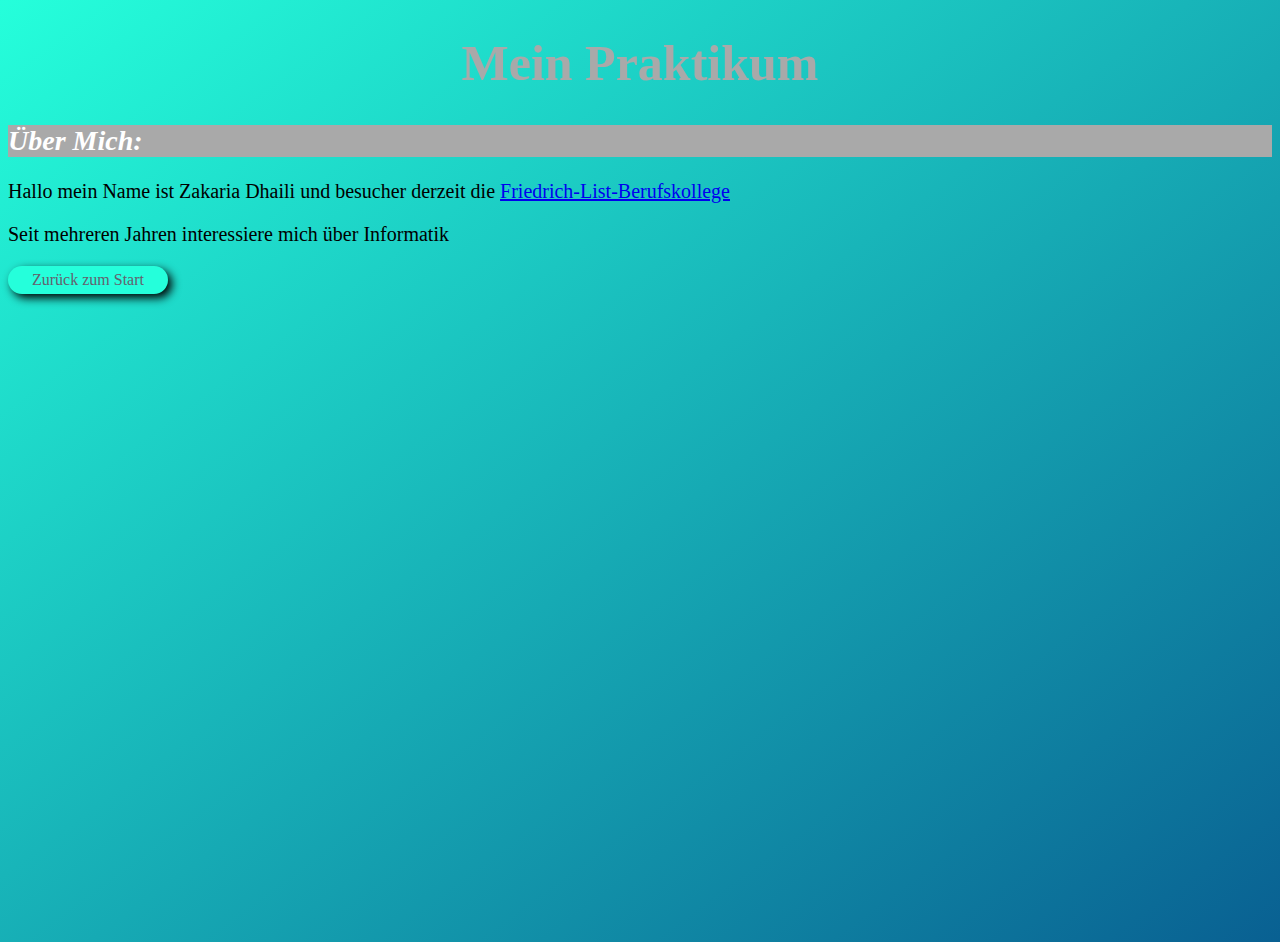
==== home.html @ 73397230 "home seite und index separat" ====
<!DOCTYPE html>
<html lang="de">

<head>
    <meta charset="UTF-8">
    <meta name="viewport" content="width=device-width, initial-scale=1.0">
    <title>Zaka`s App</title>
    <link rel="stylesheet" href="./assets/css/style.css">
</head>

<body id="home">
    <header>
        <h1>Mein Praktikum</h1>
     </header>
    
    <main>
        <h2><em>Über Mich:</em></h2>
        <p>Hallo mein Name ist Zakaria Dhaili und besucher derzeit die <a href="http://flb-bonn.de">Friedrich-List-Berufskollege</a></p><p>Seit mehreren Jahren interessiere mich über Informatik </p>
        
    </main>

    <footer>
        <a href="./index.html">Zurück zum Start</a>
    </footer>
</body>

</html>
---- assets/css/style.css ----
body{
    background: linear-gradient(to bottom right, #25ffdb, #096092);
    height: 100vh;
}


#start h1 {
    color: yellow;
}



header h1 {
    font-size: 50px;
    color:darkgrey;
    text-align: center;
}
header h2{
    text-align: center
}
main h2{ 
    font-size: 28px; 
    color: white; 
    background-color:darkgrey
}
main p{
    font-size: 20px
}

footer a{
    background: #25ffdb;
    display: block;
    width: 150px;
    text-align: center;
    padding:5px;
    color: #63626e;
    text-decoration: none;
    border-radius: 15px;
    box-shadow: 4px 4px 10px black;
    transition:  all .5s linear;
  }
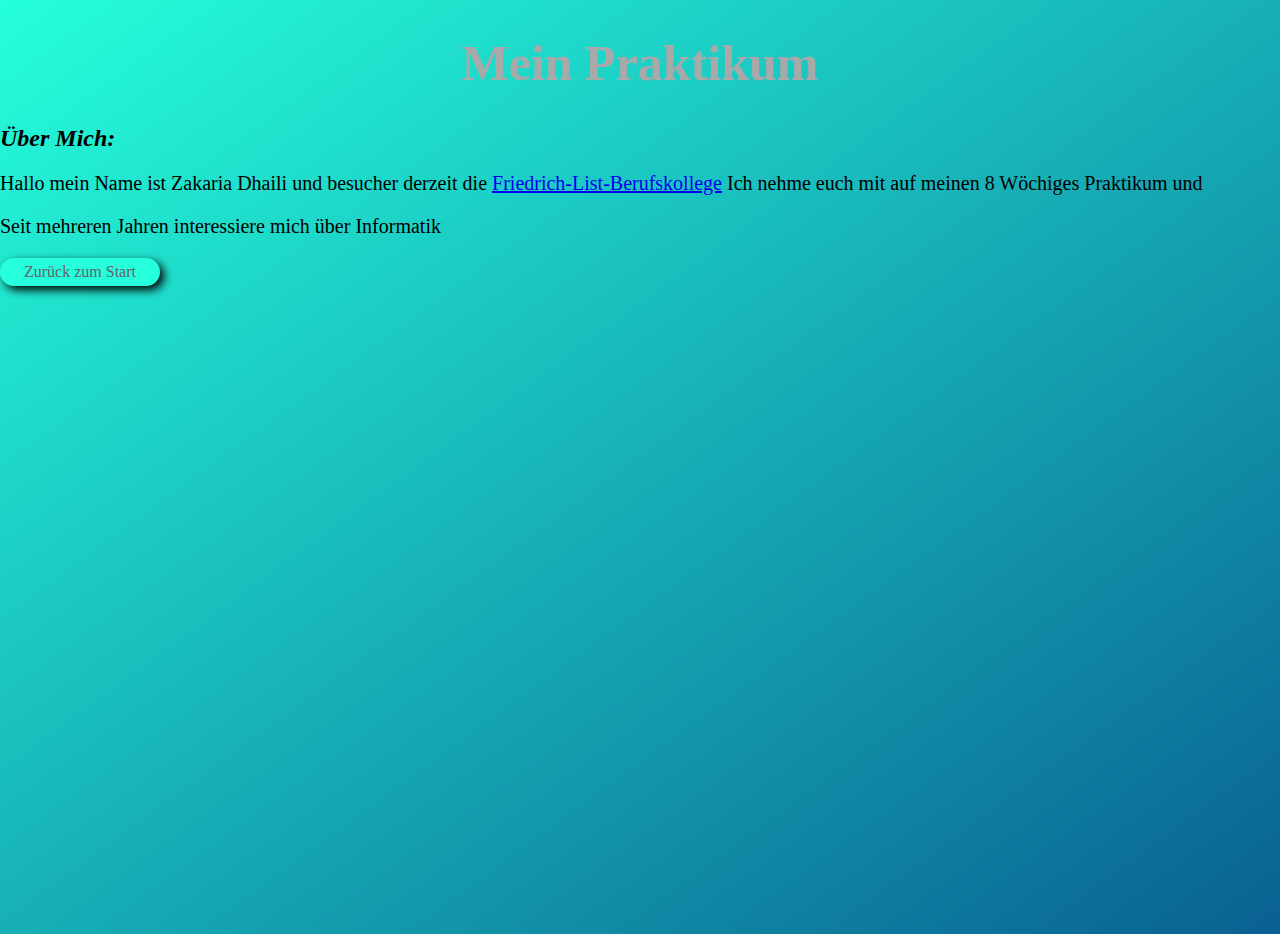
==== commit 12e98aea: "Bearbeitung" ====
--- a/home.html
+++ b/home.html
@@ -12,11 +12,14 @@
     <header>
         <h1>Mein Praktikum</h1>
      </header>
-    
+    <nav>
+        <h2><em>Über Mich:</em></h2>
+    </nav>
     <main>
-        <h2><em>Über Mich:</em></h2>
-        <p>Hallo mein Name ist Zakaria Dhaili und besucher derzeit die <a href="http://flb-bonn.de">Friedrich-List-Berufskollege</a></p><p>Seit mehreren Jahren interessiere mich über Informatik </p>
-        
+        <p>Hallo mein Name ist Zakaria Dhaili und besucher derzeit die <a href="http://flb-bonn.de">Friedrich-List-Berufskollege</a>
+            Ich nehme euch mit auf meinen 8 Wöchiges Praktikum und 
+        </p><p>Seit mehreren Jahren interessiere mich über Informatik </p>
+
     </main>
 
     <footer>
--- a/assets/css/style.css
+++ b/assets/css/style.css
@@ -1,3 +1,81 @@
+
+
+/* aus Workshop */
+@import url('https://fonts.googleapis.com/css2?family=Open+Sans:wght@300;600;800&display=swap');
+
+body{
+  margin: 0;
+}
+
+section{
+  background: linear-gradient(to bottom right, #25ffdb, #096092);
+  height: 100vh;
+  font-family:'Open Sans', sans-serif;
+  display: flex; 
+  justify-content: center;
+  align-items: center;
+  color:#63626e
+}
+
+article{
+  display:flex;
+}
+
+.bild{
+  width: 40%;
+  background: url("https://images.unsplash.com/photo-1581472723648-909f4851d4ae?ixlib=rb-1.2.1&ixid=MnwxMjA3fDB8MHxzZWFyY2h8MjB8fGNvZGluZ3xlbnwwfHwwfHw%3D&auto=format&fit=crop&w=800&q=60");
+  background-size: cover;
+  background-position: center;
+  border-radius: 50px 0  0 50px; 
+}
+
+.info{
+  width:20%;
+  background: white;
+  padding: 5%;
+  border-radius: 0 50px 50px 0;
+}
+
+.info h1{
+  font-size: 36px;
+}
+
+.info p{
+  margin-bottom: 75px;
+}
+
+.info a {
+  background: #25ffdb;
+  display: block;
+  width: 150px;
+  text-align: center;
+  padding:5px;
+  color: #63626e;
+  text-decoration: none;
+  border-radius: 15px;
+  box-shadow: 4px 4px 10px black;
+  transition:  all .5s linear;
+}
+
+.info a:hover{
+  box-shadow: 0px 0px 5px black;
+  transition: all .5s linear;
+  transform: translate(4px, 4px);
+}
+
+
+
+
+
+
+
+
+
+
+
+
+
+/* alte CSS */
 body{
     background: linear-gradient(to bottom right, #25ffdb, #096092);
     height: 100vh;
@@ -39,3 +117,10 @@
     box-shadow: 4px 4px 10px black;
     transition:  all .5s linear;
   }
+
+  footer a:hover{
+    box-shadow: 0px 0px 5px black;
+    transition: all .5s linear;
+    transform: translate(4px, 4px);
+  }
+
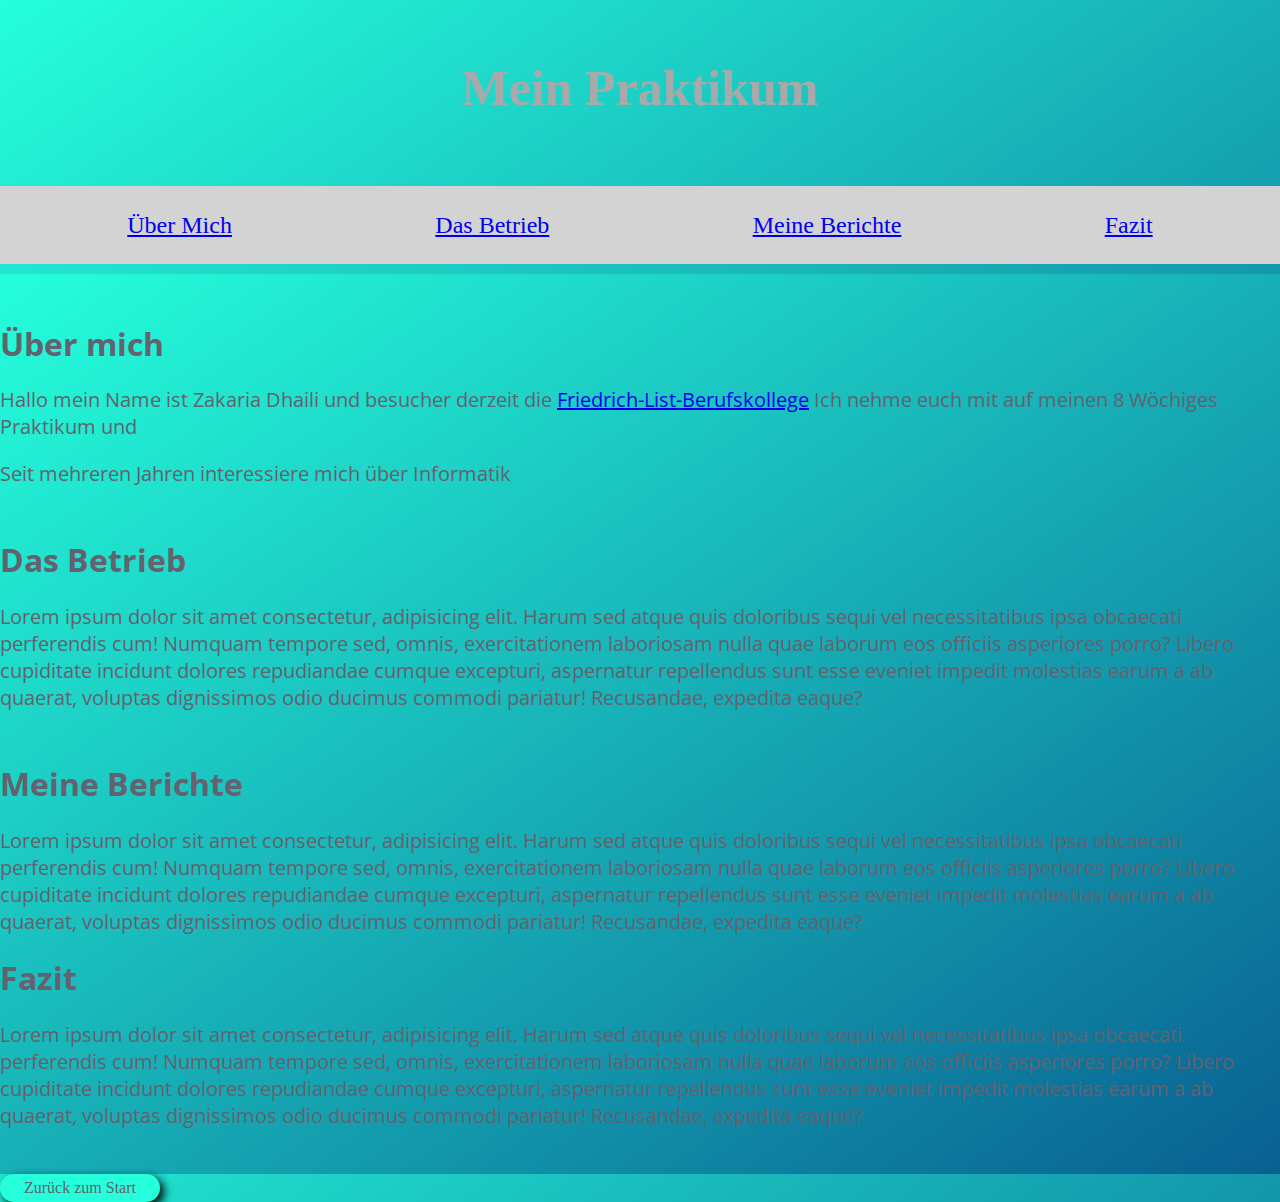
==== commit 62ed262e: "logo versuch" ====
--- a/home.html
+++ b/home.html
@@ -10,15 +10,58 @@
 
 <body id="home">
     <header>
+        <div class="logo"></div>
         <h1>Mein Praktikum</h1>
      </header>
-    <nav>
-        <h2><em>Über Mich:</em></h2>
-    </nav>
+
+     <nav>
+        <a href="#block1">Über Mich</a>
+        <a href="#block2">Das Betrieb</a>
+        <a href="#block3">Meine Berichte</a>
+        <a href="#block4">Fazit</a>
+      </nav>
     <main>
-        <p>Hallo mein Name ist Zakaria Dhaili und besucher derzeit die <a href="http://flb-bonn.de">Friedrich-List-Berufskollege</a>
-            Ich nehme euch mit auf meinen 8 Wöchiges Praktikum und 
-        </p><p>Seit mehreren Jahren interessiere mich über Informatik </p>
+        <section>
+          <div id="block1">
+            <h1>Über mich</h1>
+            <p>Hallo mein Name ist Zakaria Dhaili und besucher derzeit die
+                 <a href="https://www.flb-bonn.de/index.php/startseite.html">Friedrich-List-Berufskollege</a>
+                Ich nehme euch mit auf meinen 8 Wöchiges Praktikum und </p>
+            <p>Seit mehreren Jahren interessiere mich über Informatik </p>
+          </div>
+          <div id="block2">
+            <h1>Das Betrieb</h1>
+            <p>Lorem ipsum dolor sit amet consectetur, adipisicing elit. Harum sed atque quis 
+                doloribus sequi vel necessitatibus ipsa obcaecati perferendis 
+                cum! Numquam tempore sed, omnis, exercitationem 
+                laboriosam nulla quae laborum eos officiis asperiores porro? Libero cupiditate 
+                incidunt dolores repudiandae 
+                cumque excepturi, aspernatur repellendus sunt esse eveniet impedit molestias 
+                earum a ab quaerat, voluptas dignissimos odio 
+                ducimus commodi pariatur! Recusandae, expedita eaque?</p>
+          </div>
+          <div id="block3">
+            <h1>Meine Berichte</h1>
+            <p>Lorem ipsum dolor sit amet consectetur, adipisicing elit. Harum sed atque quis 
+                doloribus sequi vel necessitatibus ipsa obcaecati perferendis 
+                cum! Numquam tempore sed, omnis, exercitationem 
+                laboriosam nulla quae laborum eos officiis asperiores porro? Libero cupiditate 
+                incidunt dolores repudiandae 
+                cumque excepturi, aspernatur repellendus sunt esse eveniet impedit molestias 
+                earum a ab quaerat, voluptas dignissimos odio 
+                ducimus commodi pariatur! Recusandae, expedita eaque?</p>
+          <div id="block4">
+            <h1>Fazit</h1>
+            <p>Lorem ipsum dolor sit amet consectetur, adipisicing elit. Harum sed atque quis 
+                doloribus sequi vel necessitatibus ipsa obcaecati perferendis 
+                cum! Numquam tempore sed, omnis, exercitationem 
+                laboriosam nulla quae laborum eos officiis asperiores porro? Libero cupiditate 
+                incidunt dolores repudiandae 
+                cumque excepturi, aspernatur repellendus sunt esse eveniet impedit molestias 
+                earum a ab quaerat, voluptas dignissimos odio 
+                ducimus commodi pariatur! Recusandae, expedita eaque?</p>
+          </div>
+        </section>
 
     </main>
 
--- a/assets/css/style.css
+++ b/assets/css/style.css
@@ -5,24 +5,27 @@
 
 body{
   margin: 0;
+  background: linear-gradient(to bottom right, #25ffdb, #096092);
+  height: 100vh;
 }
 
 section{
-  background: linear-gradient(to bottom right, #25ffdb, #096092);
+  background: linear-gradient(to bottom right, #25ffdb, #096092); 
   height: 100vh;
   font-family:'Open Sans', sans-serif;
-  display: flex; 
+  display: flex;
   justify-content: center;
   align-items: center;
-  color:#63626e
+  color:#63626e;
 }
 
 article{
   display:flex;
+  max-width: 800px;
 }
 
 .bild{
-  width: 40%;
+  width: 60%;
   background: url("https://images.unsplash.com/photo-1581472723648-909f4851d4ae?ixlib=rb-1.2.1&ixid=MnwxMjA3fDB8MHxzZWFyY2h8MjB8fGNvZGluZ3xlbnwwfHwwfHw%3D&auto=format&fit=crop&w=800&q=60");
   background-size: cover;
   background-position: center;
@@ -30,7 +33,7 @@
 }
 
 .info{
-  width:20%;
+  width:40%;
   background: white;
   padding: 5%;
   border-radius: 0 50px 50px 0;
@@ -76,16 +79,32 @@
 
 
 /* alte CSS */
-body{
-    background: linear-gradient(to bottom right, #25ffdb, #096092);
-    height: 100vh;
+
+
+
+#home header {
+  padding: 2%;
+  color: gray;
+  margin-bottom: 10px;
+  justify-content: space-between;
 }
 
-
-#start h1 {
-    color: yellow;
+nav {
+  background: lightgray;
+  padding: 2%;
+  margin-bottom: 10px;
+  display: flex;
+  justify-content: space-around;
 }
 
+nav a{ 
+  font-size:x-large;
+}
+.logo{
+  background: url("/assets/img/Logo.PNG"); 
+  width: 60%;
+  background-size:contain
+}
 
 
 header h1 {
@@ -93,18 +112,18 @@
     color:darkgrey;
     text-align: center;
 }
-header h2{
-    text-align: center
-}
-main h2{ 
-    font-size: 28px; 
-    color: white; 
-    background-color:darkgrey
-}
-main p{
-    font-size: 20px
+
+
+main section {
+  display: flex;
+  gap: 10px; 
+  display: flex;
+  flex-direction: column;
 }
 
+main p{
+  font-size: 20px
+}
 footer a{
     background: #25ffdb;
     display: block;
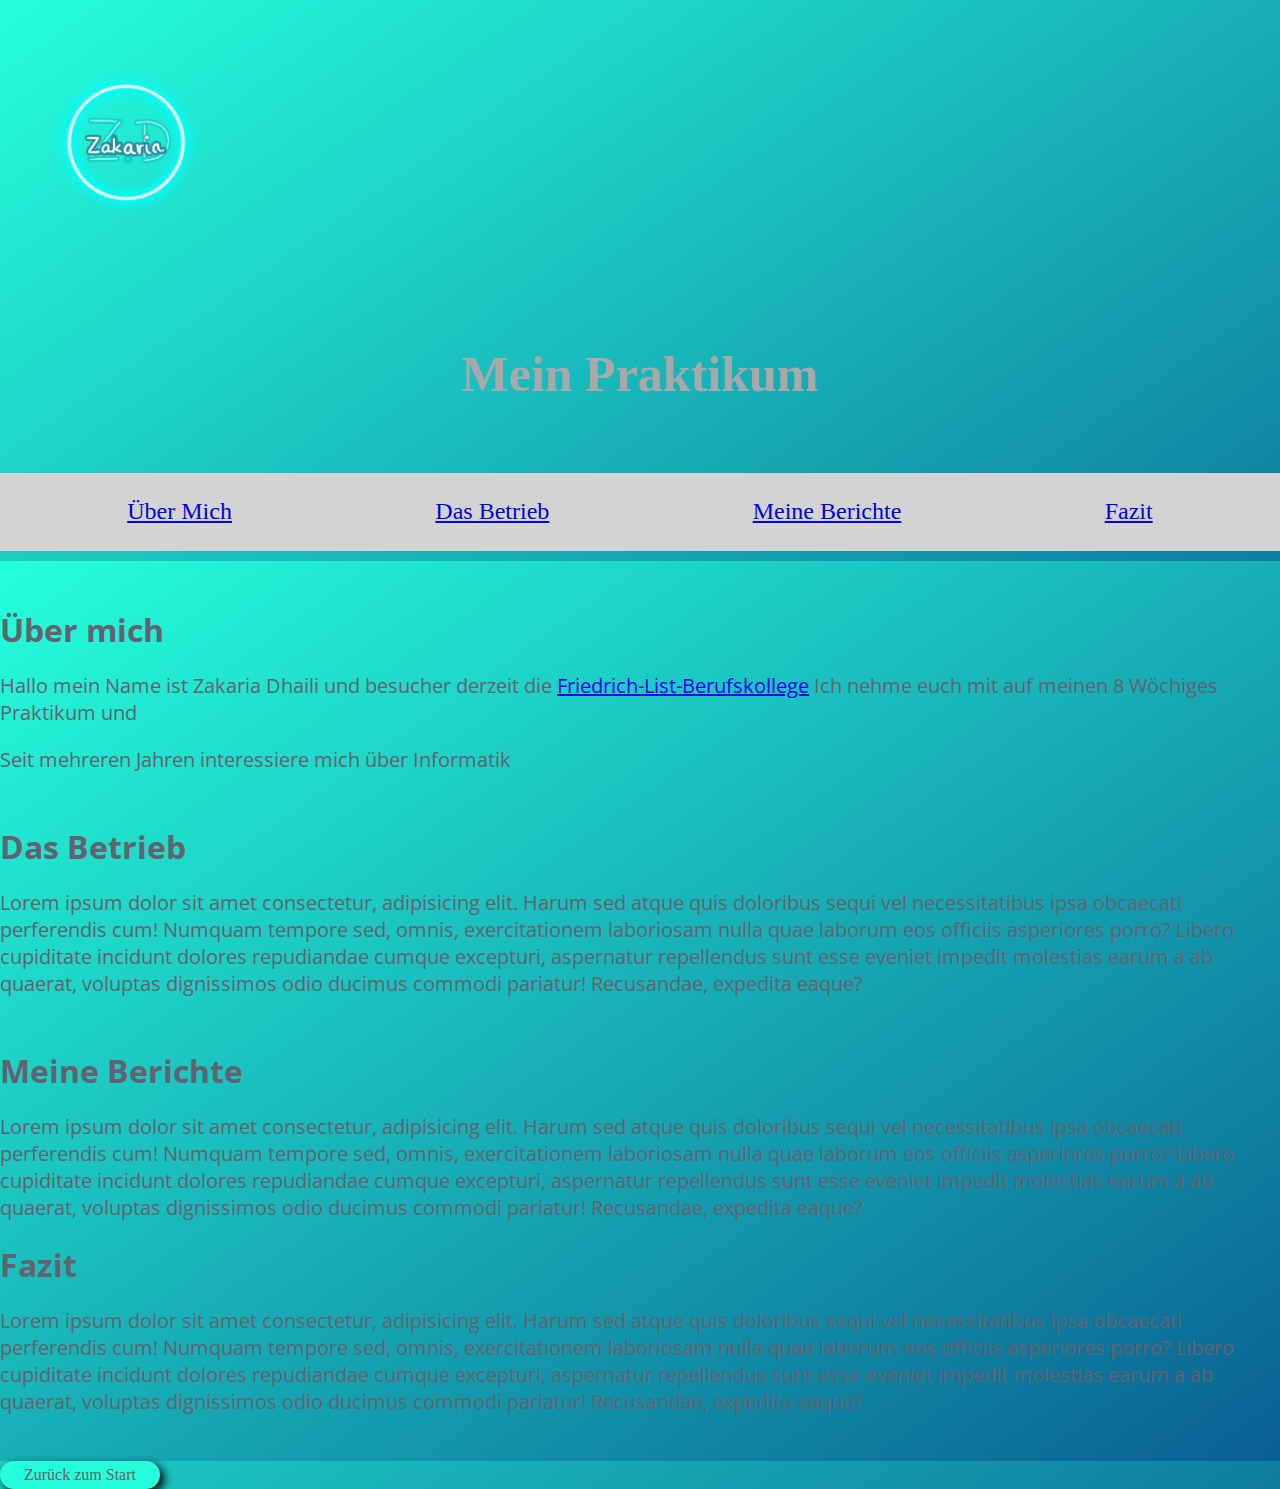
==== commit 911bd4c7: "logo eingefügt" ====
--- a/home.html
+++ b/home.html
@@ -10,7 +10,9 @@
 
 <body id="home">
     <header>
-        <div class="logo"></div>
+        <div class="logo">
+          <img src="/assets/img/Logo.PNG"/>
+        </div>
         <h1>Mein Praktikum</h1>
      </header>
 
--- a/assets/css/style.css
+++ b/assets/css/style.css
@@ -86,7 +86,7 @@
   padding: 2%;
   color: gray;
   margin-bottom: 10px;
-  justify-content: space-between;
+  justify-content: center;
 }
 
 nav {
@@ -100,10 +100,10 @@
 nav a{ 
   font-size:x-large;
 }
-.logo{
-  background: url("/assets/img/Logo.PNG"); 
-  width: 60%;
-  background-size:contain
+.logo img{ 
+  width: 200px;
+  display: flex;
+  justify-content:flex-start;
 }
 
 
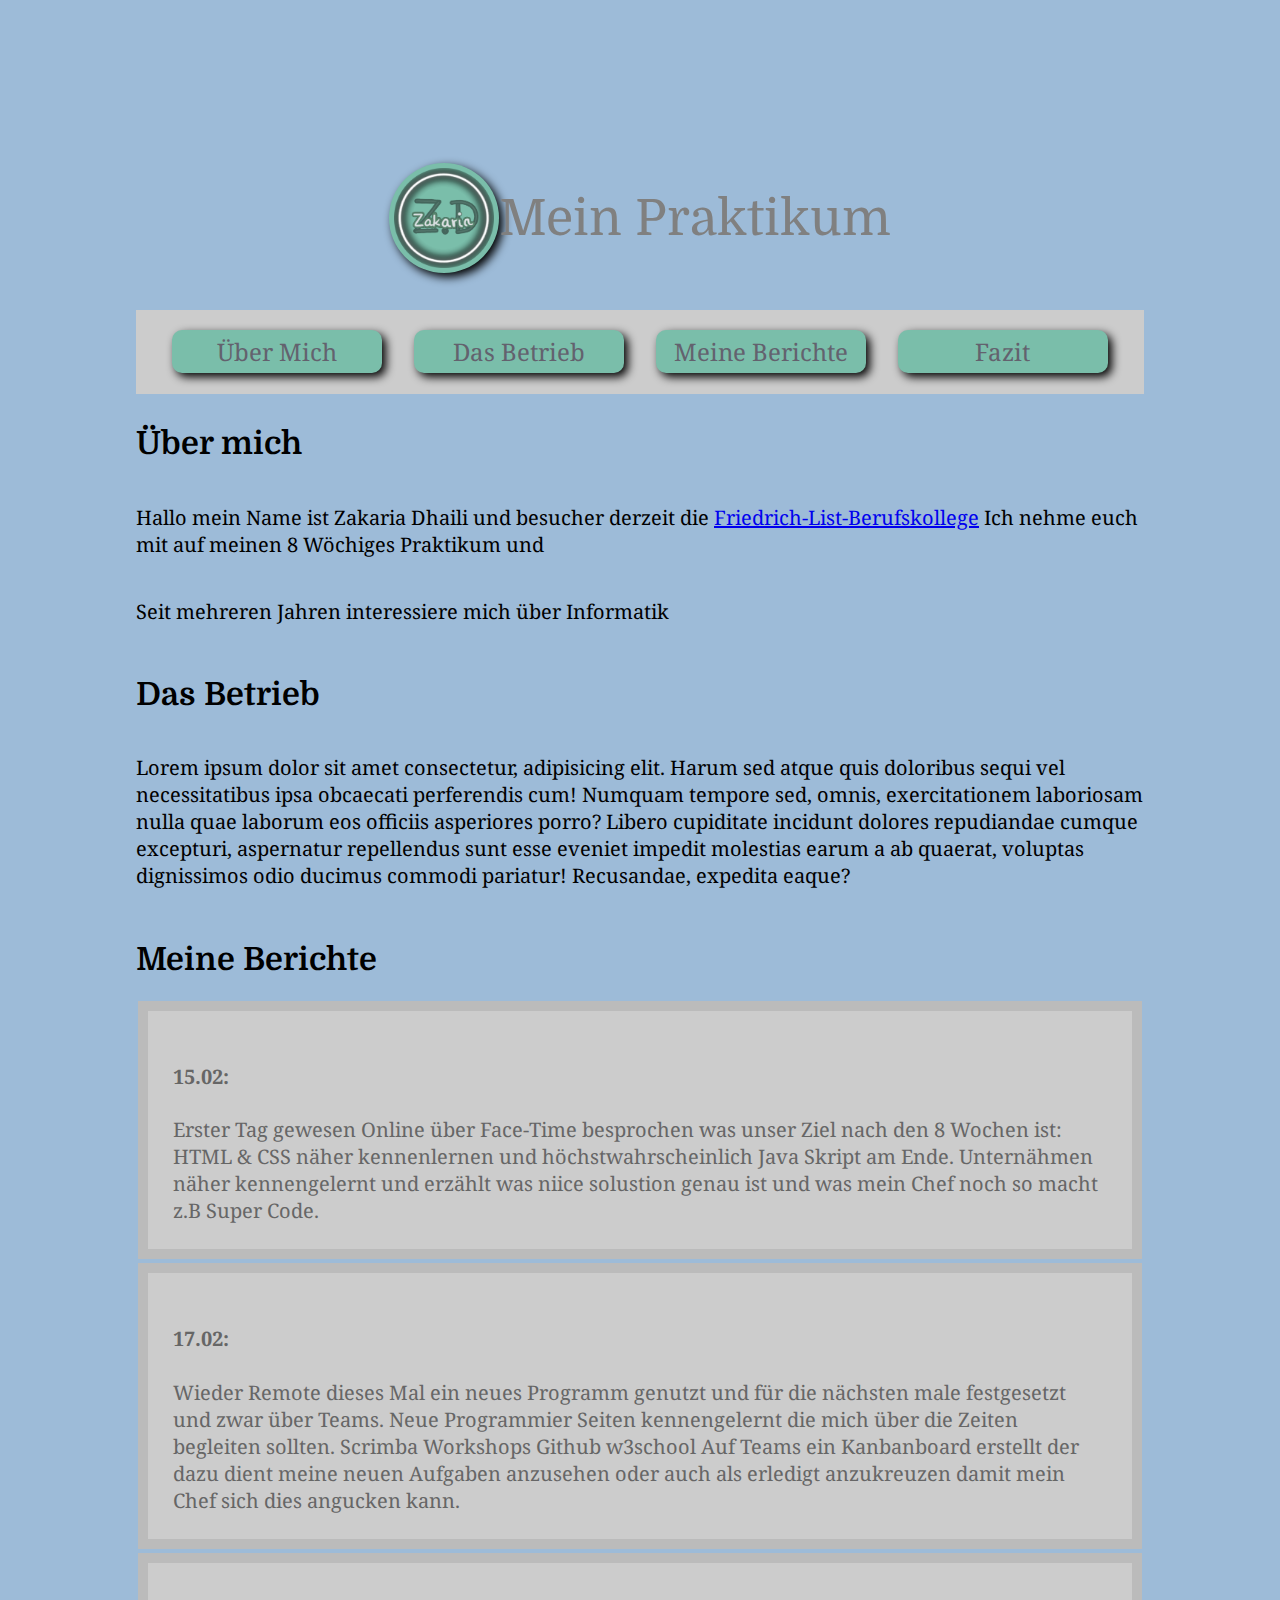
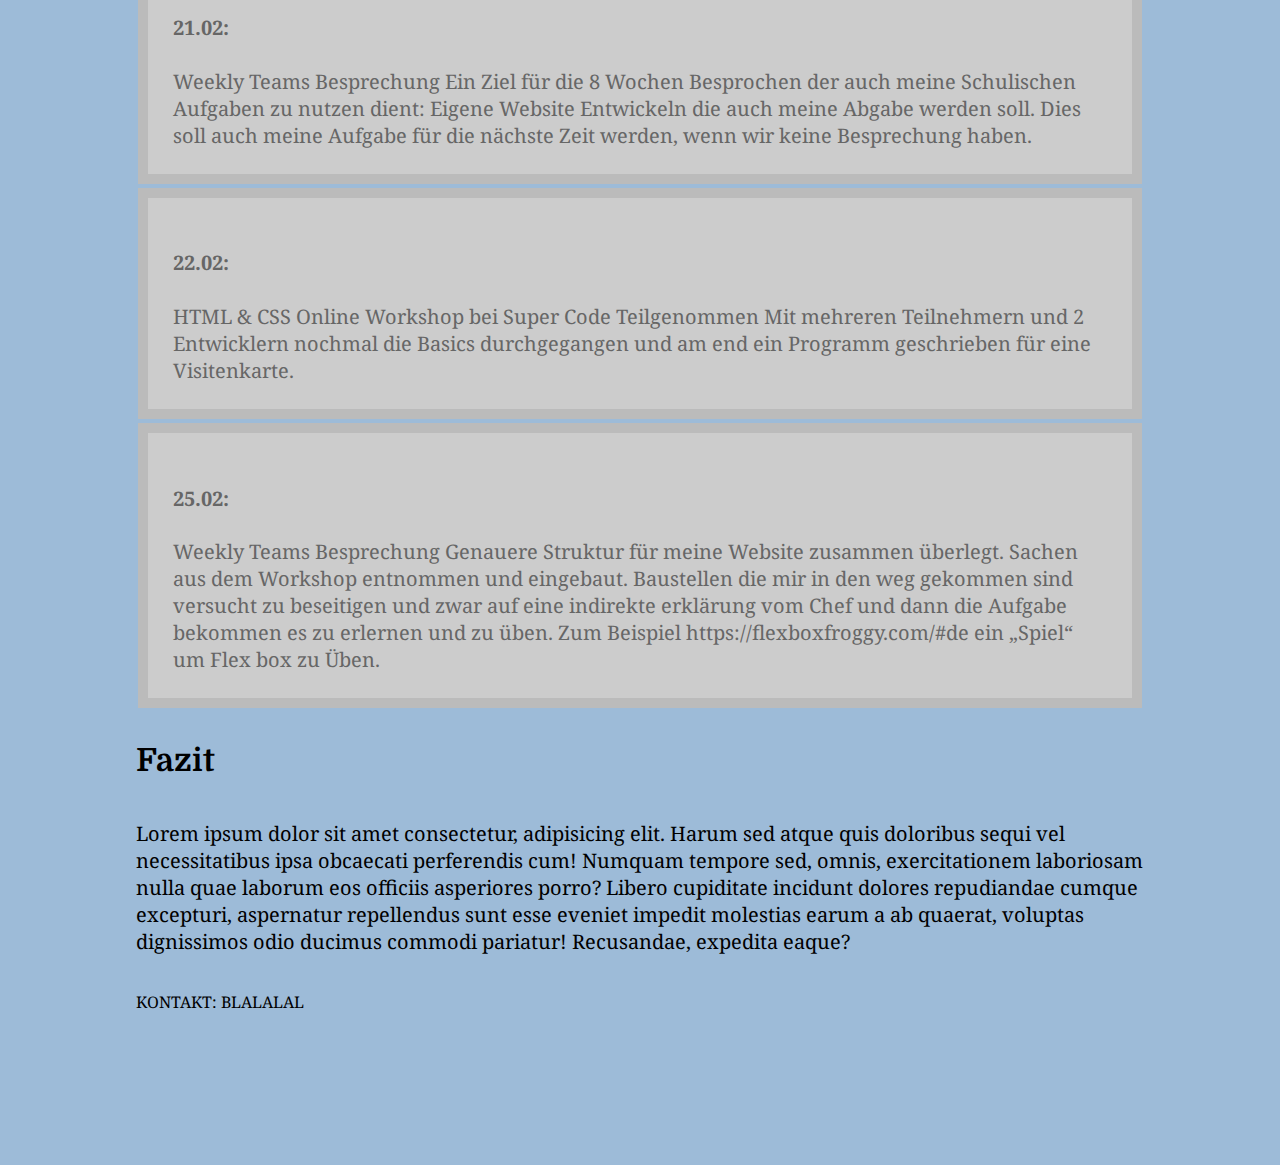
==== commit 19d5ad61: "Design und Logo änderungen" ====
--- a/home.html
+++ b/home.html
@@ -2,74 +2,107 @@
 <html lang="de">
 
 <head>
-    <meta charset="UTF-8">
-    <meta name="viewport" content="width=device-width, initial-scale=1.0">
-    <title>Zaka`s App</title>
-    <link rel="stylesheet" href="./assets/css/style.css">
+  <meta charset="UTF-8">
+  <meta name="viewport" content="width=device-width, initial-scale=1.0">
+  <title>Zaka`s App</title>
+  <link rel="stylesheet" href="./assets/css/style.css">
 </head>
 
 <body id="home">
-    <header>
-        <div class="logo">
-          <img src="/assets/img/Logo.PNG"/>
+  <header>
+    <div id=“header“> </div>
+    <div class="logo">
+      <a href="/index.html">
+      <img src="./assets/img/zaka-logo.png">
+    </a>
+    </div>
+    <h1>Mein Praktikum</h1>
+  </header>
+
+  <nav>
+    <a href="#block1">Über Mich</a>
+    <a href="#block2">Das Betrieb</a>
+    <a href="#block3">Meine Berichte</a>
+    <a href="#block4">Fazit</a>
+  </nav>
+
+  <main>
+    <section>
+      <div id="block1">
+        <h1>Über mich</h1>
+        <p>Hallo mein Name ist Zakaria Dhaili und besucher derzeit die
+              <a href="https://www.flb-bonn.de/index.php/startseite.html">Friedrich-List-Berufskollege</a>
+            Ich nehme euch mit auf meinen 8 Wöchiges Praktikum und </p>
+        <p>Seit mehreren Jahren interessiere mich über Informatik </p>
+      </div>
+      <div id="block2">
+        <h1>Das Betrieb</h1>
+        <p>Lorem ipsum dolor sit amet consectetur, adipisicing elit. Harum sed atque quis 
+            doloribus sequi vel necessitatibus ipsa obcaecati perferendis 
+            cum! Numquam tempore sed, omnis, exercitationem 
+            laboriosam nulla quae laborum eos officiis asperiores porro? Libero cupiditate 
+            incidunt dolores repudiandae 
+            cumque excepturi, aspernatur repellendus sunt esse eveniet impedit molestias 
+            earum a ab quaerat, voluptas dignissimos odio 
+            ducimus commodi pariatur! Recusandae, expedita eaque?</p>
+      </div>
+      <div id="block3">
+        <h1>Meine Berichte</h1>
+        <div>
+          <h4>15.02:</h4> 
+          Erster Tag gewesen 
+          Online über Face-Time besprochen was unser Ziel nach den 8 Wochen ist:
+          HTML & CSS näher kennenlernen und höchstwahrscheinlich Java Skript am Ende. 
+          Unternähmen näher kennengelernt und erzählt was niice solustion genau ist und was mein Chef noch so macht z.B Super Code.
         </div>
-        <h1>Mein Praktikum</h1>
-     </header>
+        <div>
+          <h4>17.02:</h4>
+          Wieder Remote dieses Mal ein neues Programm genutzt und für die nächsten male festgesetzt und zwar über Teams. 
+          Neue Programmier Seiten kennengelernt die mich über die Zeiten begleiten sollten. 
+          Scrimba Workshops
+          Github 
+          w3school 
+          Auf Teams ein Kanbanboard erstellt der dazu dient
+         meine neuen Aufgaben anzusehen oder auch als erledigt anzukreuzen damit mein Chef sich dies angucken kann. 
+        </div>
+        <div>
+          <h4>21.02:</h4>
+          Weekly Teams Besprechung
+          Ein Ziel für die 8 Wochen Besprochen der auch meine Schulischen Aufgaben zu nutzen dient: 
+          Eigene Website Entwickeln die auch meine Abgabe werden soll. Dies soll auch meine Aufgabe für die nächste Zeit werden, 
+          wenn wir keine Besprechung haben.
+        </div> 
+        <div>
+          <h4>22.02:</h4>
+          HTML & CSS Online Workshop bei Super Code Teilgenommen Mit mehreren Teilnehmern und 2 
+          Entwicklern nochmal die Basics durchgegangen und am end ein Programm geschrieben für eine Visitenkarte. 
+        </div>
+        <div>
+          <h4>25.02:</h4>
+          Weekly Teams Besprechung 
+          Genauere Struktur für meine Website zusammen überlegt. Sachen aus dem Workshop entnommen und eingebaut. 
+          Baustellen die mir in den weg gekommen sind versucht zu beseitigen und zwar auf eine indirekte erklärung
+           vom Chef und dann die Aufgabe bekommen es zu erlernen und zu üben. 
+          Zum Beispiel https://flexboxfroggy.com/#de ein „Spiel“ um Flex box zu Üben. 
+        </div>
+      </div>
+      <div id="block4">
+        <h1>Fazit</h1>
+        <p>Lorem ipsum dolor sit amet consectetur, adipisicing elit. Harum sed atque quis 
+            doloribus sequi vel necessitatibus ipsa obcaecati perferendis 
+            cum! Numquam tempore sed, omnis, exercitationem 
+            laboriosam nulla quae laborum eos officiis asperiores porro? Libero cupiditate 
+            incidunt dolores repudiandae 
+            cumque excepturi, aspernatur repellendus sunt esse eveniet impedit molestias 
+            earum a ab quaerat, voluptas dignissimos odio 
+            ducimus commodi pariatur! Recusandae, expedita eaque?</p>
+      </div>
+    </section>
+  </main>
 
-     <nav>
-        <a href="#block1">Über Mich</a>
-        <a href="#block2">Das Betrieb</a>
-        <a href="#block3">Meine Berichte</a>
-        <a href="#block4">Fazit</a>
-      </nav>
-    <main>
-        <section>
-          <div id="block1">
-            <h1>Über mich</h1>
-            <p>Hallo mein Name ist Zakaria Dhaili und besucher derzeit die
-                 <a href="https://www.flb-bonn.de/index.php/startseite.html">Friedrich-List-Berufskollege</a>
-                Ich nehme euch mit auf meinen 8 Wöchiges Praktikum und </p>
-            <p>Seit mehreren Jahren interessiere mich über Informatik </p>
-          </div>
-          <div id="block2">
-            <h1>Das Betrieb</h1>
-            <p>Lorem ipsum dolor sit amet consectetur, adipisicing elit. Harum sed atque quis 
-                doloribus sequi vel necessitatibus ipsa obcaecati perferendis 
-                cum! Numquam tempore sed, omnis, exercitationem 
-                laboriosam nulla quae laborum eos officiis asperiores porro? Libero cupiditate 
-                incidunt dolores repudiandae 
-                cumque excepturi, aspernatur repellendus sunt esse eveniet impedit molestias 
-                earum a ab quaerat, voluptas dignissimos odio 
-                ducimus commodi pariatur! Recusandae, expedita eaque?</p>
-          </div>
-          <div id="block3">
-            <h1>Meine Berichte</h1>
-            <p>Lorem ipsum dolor sit amet consectetur, adipisicing elit. Harum sed atque quis 
-                doloribus sequi vel necessitatibus ipsa obcaecati perferendis 
-                cum! Numquam tempore sed, omnis, exercitationem 
-                laboriosam nulla quae laborum eos officiis asperiores porro? Libero cupiditate 
-                incidunt dolores repudiandae 
-                cumque excepturi, aspernatur repellendus sunt esse eveniet impedit molestias 
-                earum a ab quaerat, voluptas dignissimos odio 
-                ducimus commodi pariatur! Recusandae, expedita eaque?</p>
-          <div id="block4">
-            <h1>Fazit</h1>
-            <p>Lorem ipsum dolor sit amet consectetur, adipisicing elit. Harum sed atque quis 
-                doloribus sequi vel necessitatibus ipsa obcaecati perferendis 
-                cum! Numquam tempore sed, omnis, exercitationem 
-                laboriosam nulla quae laborum eos officiis asperiores porro? Libero cupiditate 
-                incidunt dolores repudiandae 
-                cumque excepturi, aspernatur repellendus sunt esse eveniet impedit molestias 
-                earum a ab quaerat, voluptas dignissimos odio 
-                ducimus commodi pariatur! Recusandae, expedita eaque?</p>
-          </div>
-        </section>
-
-    </main>
-
-    <footer>
-        <a href="./index.html">Zurück zum Start</a>
-    </footer>
+  <footer>
+    <p em>KONTAKT: BLALALAL</p>
+  </footer>
 </body>
 
 </html>--- a/assets/css/style.css
+++ b/assets/css/style.css
@@ -1,30 +1,47 @@
 
 
-/* aus Workshop */
+/*** GLOBAL ***/
 @import url('https://fonts.googleapis.com/css2?family=Open+Sans:wght@300;600;800&display=swap');
 
-body{
-  margin: 0;
-  background: linear-gradient(to bottom right, #25ffdb, #096092);
+@import url('https://fonts.googleapis.com/css2?family=Noto+Serif&display=swap');
+
+@import url('https://fonts.googleapis.com/css2?family=Domine:wght@600&display=swap');
+
+
+body {
+  /*background: linear-gradient(to bottom right, #25ffdb, #096092);*/
+  background: #9dbbd8;
+  font-family: 'Noto Serif', serif;
+}
+
+body h1{
+  font-family: 'Domine', serif;
+}
+
+
+
+
+
+
+/*** START ***/
+
+
+#start section {
+  /*background: linear-gradient(to bottom right, #25ffdb, #096092);*/
   height: 100vh;
-}
-
-section{
-  background: linear-gradient(to bottom right, #25ffdb, #096092); 
-  height: 100vh;
-  font-family:'Open Sans', sans-serif;
+  font-family: 'Noto Serif', serif;
   display: flex;
   justify-content: center;
   align-items: center;
   color:#63626e;
 }
 
-article{
+#start article {
   display:flex;
   max-width: 800px;
 }
 
-.bild{
+#start .bild {
   width: 60%;
   background: url("https://images.unsplash.com/photo-1581472723648-909f4851d4ae?ixlib=rb-1.2.1&ixid=MnwxMjA3fDB8MHxzZWFyY2h8MjB8fGNvZGluZ3xlbnwwfHwwfHw%3D&auto=format&fit=crop&w=800&q=60");
   background-size: cover;
@@ -32,23 +49,23 @@
   border-radius: 50px 0  0 50px; 
 }
 
-.info{
+#start .info {
   width:40%;
   background: white;
   padding: 5%;
   border-radius: 0 50px 50px 0;
 }
 
-.info h1{
+#start .info h1{
   font-size: 36px;
 }
 
-.info p{
+#start .info p{
   margin-bottom: 75px;
 }
 
-.info a {
-  background: #25ffdb;
+#start .info a {
+  background: #7abeaa;
   display: block;
   width: 150px;
   text-align: center;
@@ -60,7 +77,7 @@
   transition:  all .5s linear;
 }
 
-.info a:hover{
+#start .info a:hover{
   box-shadow: 0px 0px 5px black;
   transition: all .5s linear;
   transform: translate(4px, 4px);
@@ -70,27 +87,34 @@
 
 
 
-
-
-
-
-
-
-
-
-/* alte CSS */
-
-
+/*** HOME > HEADER ***/
+
+#home{
+  padding: 10%;
+}
 
 #home header {
   padding: 2%;
   color: gray;
   margin-bottom: 10px;
+  display: flex;
   justify-content: center;
-}
-
+  align-items:center;
+}
+
+
+#home header h1 {
+  font-weight: 300;
+  font-size: 50px;
+  /* color:darkgrey; */
+  text-align: center;
+}
+
+
+
+/*** HOME > NAV ***/
 nav {
-  background: lightgray;
+  background:#ccc;
   padding: 2%;
   margin-bottom: 10px;
   display: flex;
@@ -99,21 +123,60 @@
 
 nav a{ 
   font-size:x-large;
-}
+  background: #7abeaa;
+  display: block;
+  width: 200px;
+  text-align: center;
+  padding:5px;
+  color: #63626e;
+  text-decoration: none;
+  border-radius: 10px;
+  box-shadow: 4px 4px 10px black;
+  transition:  all .5s linear;
+}
+
+nav a:hover{
+  box-shadow: 0px 0px 5px black;
+  transition: all .5s linear;
+  transform: translate(4px, 4px);
+}
+
+
+
+
+/*** HOME > LOGO ***/
+
 .logo img{ 
-  width: 200px;
+  width: 100px;
   display: flex;
   justify-content:flex-start;
 }
 
-
-header h1 {
-    font-size: 50px;
-    color:darkgrey;
-    text-align: center;
-}
-
-
+#home header div a{
+  background: #7abeaa;
+  display: block;
+  width: 100px;
+  text-align: center;
+  padding:5px;
+  color: #63626e;
+  text-decoration: none;
+  border-radius: 55px;
+  box-shadow: 4px 4px 10px black;
+  transition:  all .5s linear;
+}
+
+#home header div a:hover{
+  box-shadow: 0px 0px 5px black;
+  transition: all .5s linear;
+  transform: translate(4px, 4px);
+}
+
+
+
+
+
+
+/*** HOME > MAIN ***/
 main section {
   display: flex;
   gap: 10px; 
@@ -124,22 +187,26 @@
 main p{
   font-size: 20px
 }
-footer a{
-    background: #25ffdb;
-    display: block;
-    width: 150px;
-    text-align: center;
-    padding:5px;
-    color: #63626e;
-    text-decoration: none;
-    border-radius: 15px;
-    box-shadow: 4px 4px 10px black;
-    transition:  all .5s linear;
-  }
-
-  footer a:hover{
-    box-shadow: 0px 0px 5px black;
-    transition: all .5s linear;
-    transform: translate(4px, 4px);
-  }
-
+
+#block1,
+#block2,
+#block3,
+#block4 {
+  display:flex;
+  justify-content:flex-start;
+  flex-wrap:wrap
+}
+
+#block3 div{ 
+  margin:2px;
+  padding:25px;
+  background:#ccc;
+  border:10px solid #bbb;
+  font-size:15pt;
+  color:#666;
+}
+
+
+
+/*** HOME > FOOTER ***/
+
